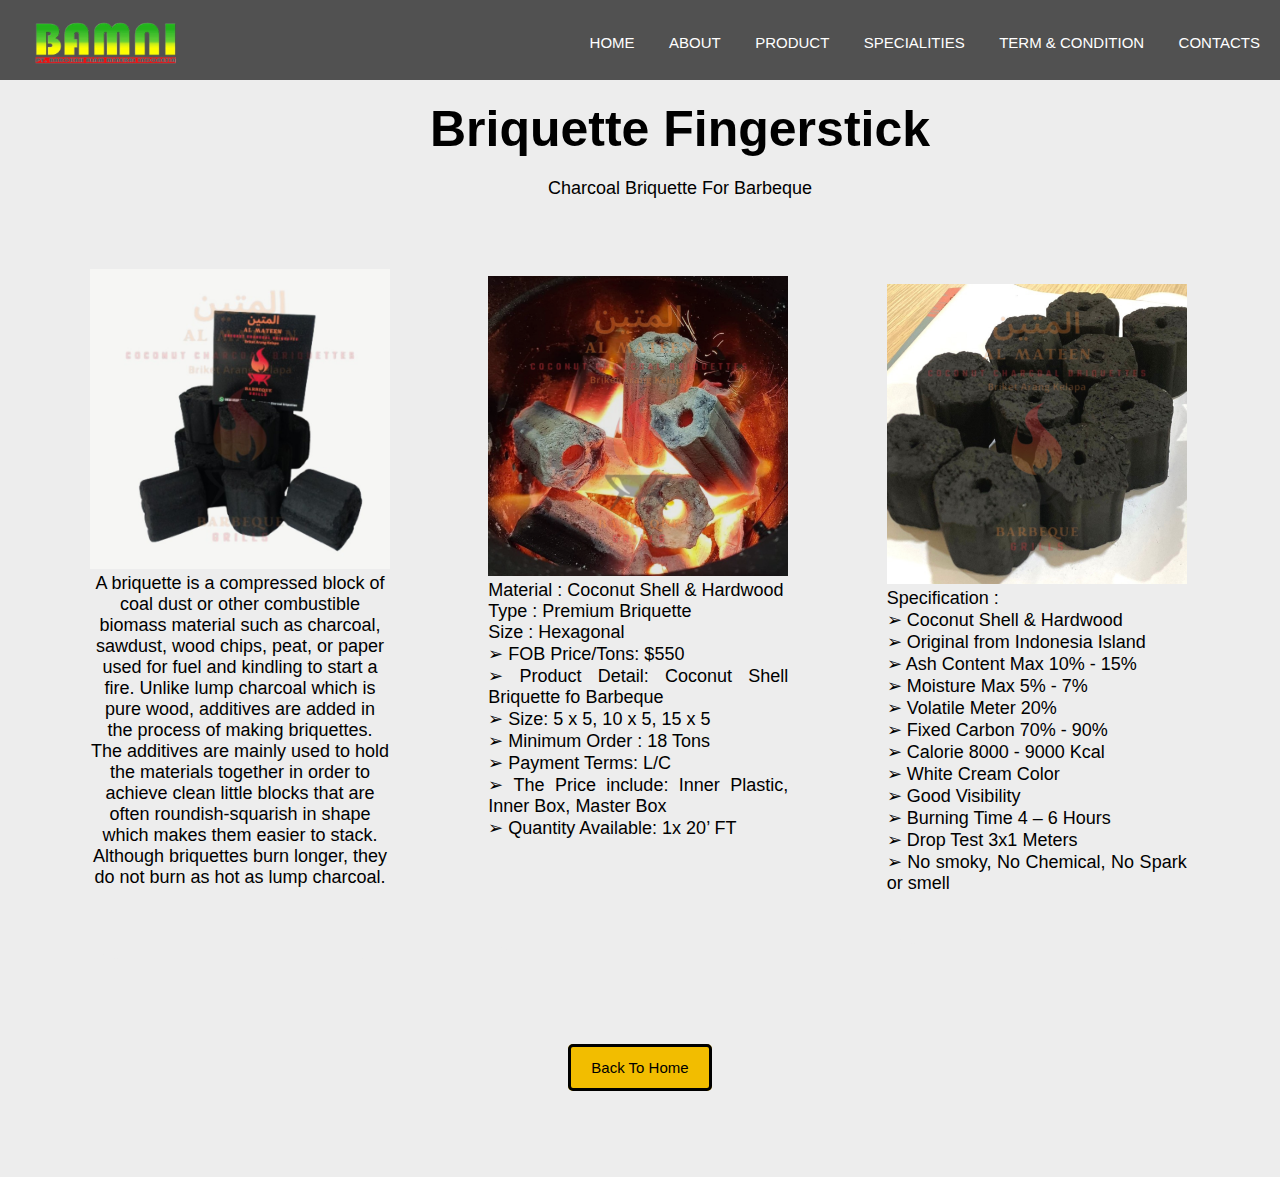
==== hexagonal.html @ f311e5d0 "first commit" ====
<!DOCTYPE html>
<html lang="en">
<head>
    <meta charset="UTF-8">
    <meta name="viewport" content="width=device-width, initial-scale=1.0">
    <link rel="icon" href="WhatsApp_Image_2023-11-09_at_11.37.47-removebg-preview.png">
    <title>hexagonal</title>
    <link rel="stylesheet" href="https://stackpath.bootstrapcdn.com/font-awesome/4.7.0/css/font-awesome.min.css" integrity="sha384-wvfXpqpZZVQGK6TAh5PVlGOfQNHSoD2xbE+QkPxCAFlNEevoEH3Sl0sibVcOQVnN" crossorigin="anonymous">
    <link rel="stylesheet" type="text/css" href="hexagonal.css">
    <link rel="stylesheet" href="https://cdnjs.cloudflare.com/ajax/libs/font-awesome/5.15.3/css/all.min.css"/>

</head>
<header>
    <div class="nav">
        <input type="checkbox" id="check">
        <label for="check" class="checkbtn">
          <i class="fas fa-bars"></i>
        </label>
        <label class="logo"><a href="index.html"><img src="WhatsApp_Image_2023-11-09_at_11.37.47-removebg-preview.png" ></a></label>
        <ul>
          <li><a class="active" href="index.html">Home</a></li>
          <li><a href="#forabout">About</a></li>
          <li><a href="index.html#products">Product</a></li>
          <li><a href="index.html#specialities">Specialities</a></li>
          <li><a href="term.html">Term & Condition</a></li>
          <li><a href="index.html#contact">Contacts</a></li>

        </ul>
    </div>
</header>
<body>
    <div class="containers">
        <h1>Briquette Fingerstick</h1>
        <p>Charcoal Briquette For Barbeque</p>
        <main class="grid">
            <article>
                <img src="hexagonal.jpg" width="300px" height="300px">
                <div class="konten">
                    <!-- <h2>Hexagonal</h2> -->
                    <p>A briquette is a compressed block of coal dust or other combustible biomass material such as charcoal, sawdust, wood chips, peat, or paper used for fuel and kindling to start a fire. Unlike lump charcoal which is pure wood, additives are added in the process of making briquettes. The additives are mainly used to hold the materials together in order to achieve clean little blocks that are often roundish-squarish in shape which makes them easier to stack. Although briquettes burn longer, they do not burn as hot as lump charcoal. <br><br></p>
                    <!-- <p><a href="">read more</a></p> -->
                </div>
            </article>
            <article>
                <img src="hexagonalApi.png"width="300px" height="300px">
                <div class="konten">
                    <!-- <h2>Finger Stick</h2> -->
                    <span class="just"><p>Material : Coconut Shell & Hardwood <br>Type : Premium Briquette <br>Size : Hexagonal <br>➢ FOB Price/Tons: $550
                    <br>➢ Product Detail: Coconut Shell Briquette fo Barbeque <br>➢ Size: 5 x 5, 10 x 5, 15 x 5 <br>➢ Minimum Order : 18 Tons
                    <br>➢ Payment Terms: L/C<br> ➢ The Price include: Inner Plastic, Inner Box, Master Box <br>➢ Quantity Available: 1x 20’ FT</span><br><br><br><br></p>
                    
                    <!-- <p><a href="">read more</a></p> -->

                </div>
            </article>
            <article>
                <img src="hexagonal3.png"width="300px" height="300px">
                <div class="konten">
                    <!-- <h2>Cube</h2> -->
                    <span class="mat"><p>Specification :<br>➢ Coconut Shell & Hardwood <br>➢ Original from Indonesia Island <br>➢ Ash Content Max 10% - 15% <br>➢ Moisture Max 5% - 7%<br>➢ Volatile Meter 20%
                        <br>➢ Fixed Carbon 70% - 90% <br>➢ Calorie 8000 - 9000 Kcal <br>➢ White Cream Color <br>➢ Good Visibility <br>➢ Burning Time 4 – 6 Hours <br>➢ Drop Test 3x1 Meters <br>➢ No smoky, No Chemical, No Spark or smell</p></span>
                    <!-- <span class="mat"><p>Material : Coconut Shell
                        <br>Type : Premium Briquette
                        <br>Size : - Cube <br><br><br><br><br><br><br><br><br><br><br><br><br></p></span> -->
                    <!-- <p><a href="">read more</a></p> -->

                </div>
            </article>
        </main>
     </div>
     <div class="tc">
        <a href="index.html">Back To Home</a>
    </div>
</body>
</html>
---- hexagonal.css ----
*, html, body{
    margin: 0;
    padding: 0; 
    font-family:"Roboto", sans-serif;;
    max-width: 150%;
    /* overflow-x: hidden; */

}

.nav{
    position: fixed;
    background: #515151;
    height: 80px;
    width: 100%;
    z-index: 999;
  }
  label.logo{
    color: white;
    font-size: 30px;
    line-height: 80px;
    padding: 0 30px;
    font-weight: bold;
  }
  .logo img{
    width: 150px;
    padding-top: 20px;
  }
  .nav ul{
    float: right;
    margin-right: 5px;
  }
  .nav ul li{
    display: inline-block;
    line-height: 85px;
    margin: 0 5px;
  }
  .nav ul li a{
    color: white;
    font-size: 15px;
    padding: 5px 10px;
    border-radius: 3px;
    text-transform: uppercase;
    text-decoration: none;
  }
  /* a.active,a:hover{
    background: #000000;
    transition: .5s;
  } */
.nav ul li a:hover{
    background: #000000;
    transition: .5s;
  }

  .checkbtn{
    font-size: 30px;
    color: white;
    float: right;
    line-height: 80px;
    margin-right: 40px;
    cursor: pointer;
    display: none;
  }
  #check{
    display: none;
  }
  @media (max-width: 952px){
    label.logo{
      font-size: 30px;
      padding-left: 50px;
    }
    .nav ul li a{
      font-size: 16px;
    }
  }
  @media (max-width: 929px){
    .checkbtn{
      display: block;
    }
    ul{
      position: fixed;
      width: 100%;
      height: 100vh;
      background: #2c3e50;
      top: 80px;
      left: -100%;
      text-align: center;
      transition: all .5s;
    }
    .nav ul li{
      display: block;
      margin: 50px 0;
      line-height: 30px;
    }
    .nav ul li a{
      font-size: 20px;
    }
    a:hover,a.active{
      background: none;
      color: #0082e6;
    }
    #check:checked ~ ul{
      left: 0;
    }
  }
  /* INI BAGIAN KONTEN */

  .wrapper {
    /* display: flex;
    justify-content: center;*/
    align-items: center;
    /* border: black 3px solid; */
    /* background-color: #000; */
    /* min-height: 100vh; */
    /* margin: 5px 0; */
    padding-left: 10px;
    /* padding-right: 59vh; */
    padding-bottom: 8vh;
    padding-top: 5vh;
}

.wrapper >img{
    max-width: 150px;
    /* float: right; */
    justify-content: end;
    /* border: #000 3px solid; */
    /* border-radius: 5px; */
    /* margin-left: 100px; */
    margin-right: 50px;
}

.wrapper p {
    width: 100%;
}
.wrapper h2 {
    padding-bottom: 20px;
}

/* .text-box {
    padding-top: 50px;
} */

.grid {
    display: grid;
    grid-template-columns: repeat(3,1fr);
    /* margin-bottom: 20px; */
    /* margin: 10px 30px 10px 90px; */
    align-items: center;
    padding-left: 10px;
    grid-gap: 5px;
    padding-top: 20px;
    padding-bottom: 50px;
    /* background-color: #EDEDED; */
}

.grid > article {
    /* box-shadow: 10px 5px 5px 0px #000; */
    border-radius: 30px;
    text-align: center;
    background: #EDEDED;
    width: 300px;
    /* transition: transform; */
}

/* .grid > article img {
    border-top-left-radius: 30px;
    border-top-right-radius: 30px;
} */

/* .grid > article:hover {
    transform: scale(1.1);
} */


/* .containers img{
    object-fit: cover;
} */

.containers {
    background-color: #EDEDED;
    padding-left: 80px;
    padding-top: 50px;
    justify-content: center;
    align-items: center;
    
    
}
.containers h1 {
    text-align: center;
    /* display: flex; */
    padding-top: 50px;
    padding-bottom: 20px;
    justify-content: center;
    align-items: center;
    font-size: 50px;
}

.containers p {
    text-align: center;
    /* display: flex; */
    padding-top: 10;
    padding-bottom: 50px;
    justify-content: center;
    align-items: center;
    font-size: 18px;
}

.containers span p{
    text-align: justify;
    /* display: flex; */
    /* padding-top: 10; */
    /* padding-bottom: 50px; */
    justify-content: justify;
    align-items: center;
    font-size: 18px;
}
.tc {
  text-align: center;
  background-color: #EDEDED;
  /* padding-bottom: 4cm; */
  padding-top: 50px;
  /* margin-bottom: 100px; */
  padding-bottom: 100px;
  
}

.tc > a {
  font-family: sans-serif;
  font-size: 15px;
  background: #F2BD00;
  color: #000;
  border: black 3px solid;
  border-radius: 5px;
  padding: 12px 20px;
  text-decoration: none;
  margin-top: 10px;
}

@media(max-width:1000px){
  .grid{
      grid-template-columns: repeat(2,1fr);
  }
  
}
@media(max-width:800px){
  .grid{
      grid-template-columns: repeat(2,1fr);
  }

  
}

@media(max-width:720px){
  .grid{
      grid-template-columns: repeat(1,1fr);
  }

  
}

@media(max-width:500px){
  .grid {
      display: grid;
      grid-template-columns: repeat(1,1fr);
      /* margin: 10px 5px 10px 10px; */
      align-items: center;
      grid-gap: 30px;
      padding-left: 5px;
      padding-right: 50px;
      padding-top: 10px;
      padding-bottom: 100px;
  }

  
}

@media (max-width:600px){
  .containers {
    background-color: #EDEDED;
    padding-left: 50px;
    padding-top: 50px;
    justify-content: center;
    align-items: center;
    
}
}

@media(max-width:389px){
    .grid {
        display: grid;
        grid-template-columns: repeat(1,1fr);
        margin: auto;
        align-items: center;
        grid-gap: 20px;
        padding-left: 5px;
        padding-right: 50px;
        padding-top: 10px;
        padding-bottom: 100px;
    }
  
    
  }

  @media(max-width:365px){
    .grid {
        display: grid;
        grid-template-columns: repeat(1,1fr);
        margin: auto;
        align-items: center;
        grid-gap: 20px;
        padding-left: 5px;
        padding-right: 50px;
        padding-top: 10px;
        padding-bottom: 100px;
        background-color: #EDEDED;
        margin-left: -25px;
    }
  
    
  }
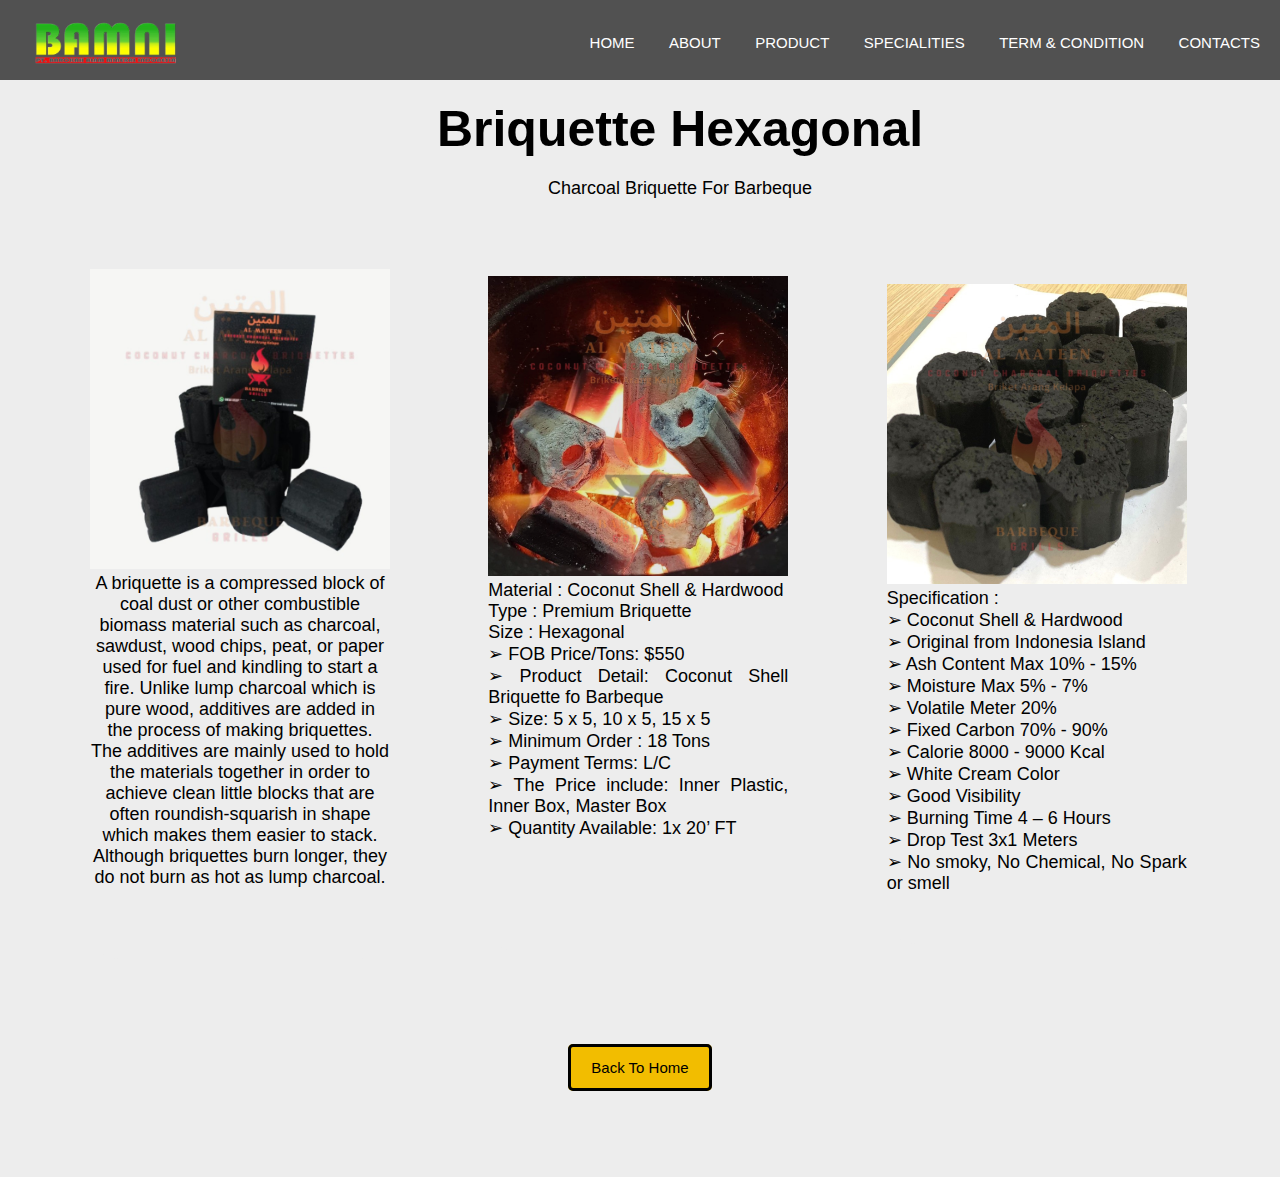
==== commit c19cc045: "Revisi" ====
--- a/hexagonal.html
+++ b/hexagonal.html
@@ -30,7 +30,7 @@
 </header>
 <body>
     <div class="containers">
-        <h1>Briquette Fingerstick</h1>
+        <h1>Briquette Hexagonal</h1>
         <p>Charcoal Briquette For Barbeque</p>
         <main class="grid">
             <article>
